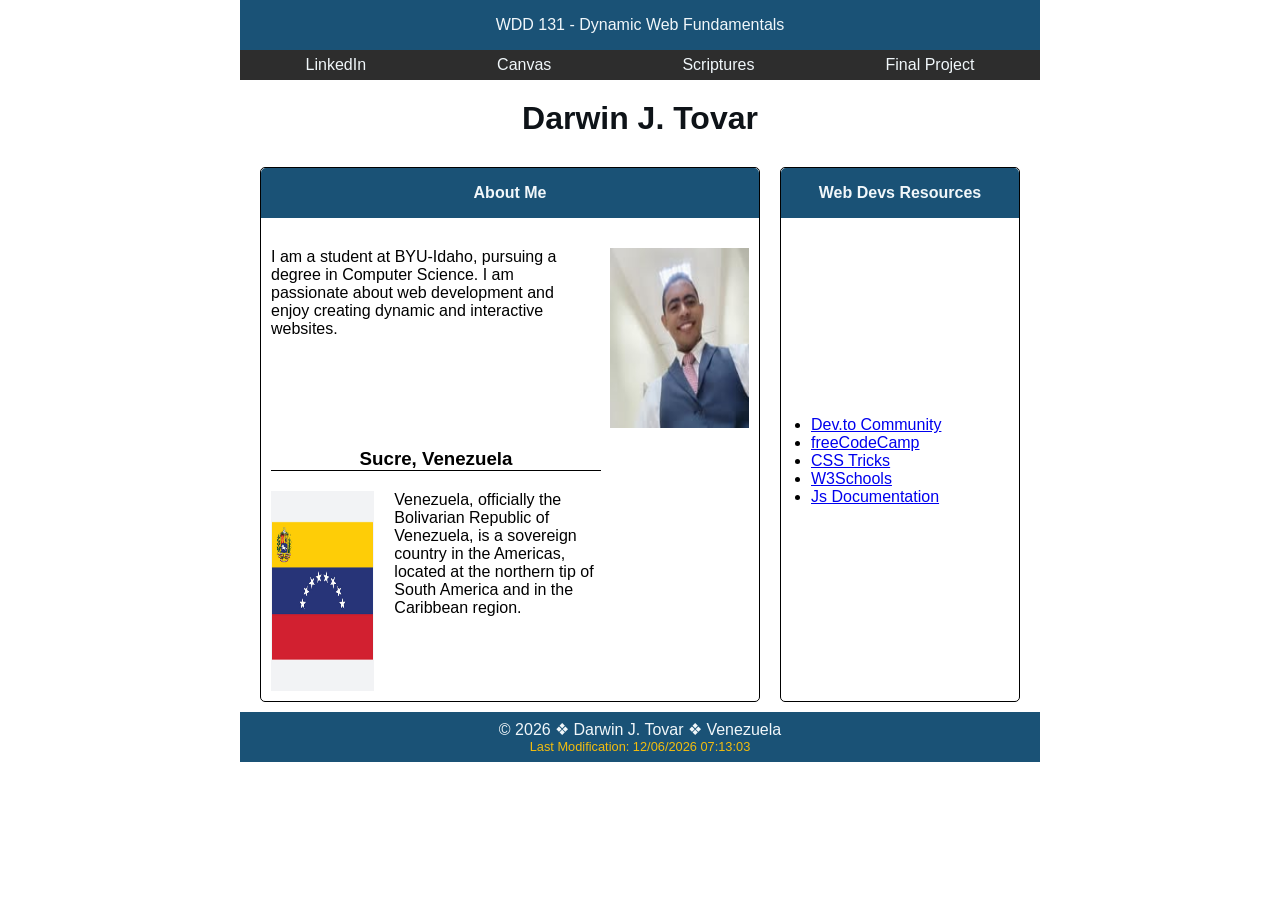
==== index.html @ cd804015 "first commit of home page" ====
<!DOCTYPE html>
<html lang="en">
    <head>
        <title></title>
        <meta charset="UTF-8">
        <meta name="viewport" content="width=device-width, initial-scale=1">
        <link href="styles/base.css" rel="stylesheet">
        <title>WDD 131 - Dynamic Web Fundamentals - Darwin J. Tovar</title>
        <meta name="description" content="WDD 131 - Dynamic Web Fundamentals - Darwin J. Tovar, Homepage">
        <meta name="author" content="Darwin J. Tovar">
        <script src="scripts/getdates.js" defer></script>
    </head>
    <body>
        <header>
            <span id="course-title">WDD 131 - Dynamic Web Fundamentals</span>
            <nav>
                <a href="https://www.linkedin.com/in/darwinjtovar" target="_blank">LinkedIn</a>
                <a href="https://byupw.instructure.com/" target="_blank">Canvas</a>
                <a href="https://www.churchofjesuschrist.org/study/scriptures/bofm/ether/12?lang=eng&id=p27#p27" target="_blank">Scriptures</a>
                <a href="#">Final Project</a>
            </nav>
        </header>
        <main>
            <h1>Darwin J. Tovar</h1>
            <section class="card">
                <div class="about">
                     <h2>About Me</h2>
                    <p>I am a student at BYU-Idaho, pursuing a degree in Computer Science. I am passionate about web development and enjoy creating dynamic and interactive websites.</p>
                    <img src="images/profile.jpg" alt="Sucre, Venezuela" class="responsive-image" width="200" height="200">
                </div>
                <div class="location">
                    <h3>Sucre, Venezuela</h3>
                    <img src="images/vzla.jpg" alt="Sucre, Venezuela" class="responsive-image" width="200" height="200">
                    <p>Venezuela, officially the Bolivarian Republic of Venezuela, is a sovereign country in the Americas, located at the northern tip 
                        of South America and in the Caribbean region.</p>
                </div>
            </section>
            <section class="card">
                <h2>Web Devs Resources</h2>
              
                <ul>
                    <li> <a href="https://dev.to/" target="_blank">Dev.to Community</a></li>
                    <li> <a href="https://www.freecodecamp.org/" target="_blank">freeCodeCamp</a></li>
                    <li> <a href="https://css-tricks.com/" target="_blank">CSS Tricks</a></li>
                    <li> <a href="https://www.w3schools.com/" target="_blank">W3Schools</a></li>
                    <li> <a href="https://developer.mozilla.org/en-US/docs/Web/JavaScript" target="_blank">Js Documentation</a></li>
                </ul>
            </section>
        </main>
        <footer>
            <p>&copy; 2026 &#10070; Darwin J. Tovar &#10070; Venezuela </p>
            <p id="lastModified"></p>
        </footer>
    </body>
</html>
---- styles/base.css ----
:root {
    --primary-color: #1a5276;
    --secondary-color:  #2d2d2d;
    --title-color: #0e1318;
    --font-family: Arial, sans-serif;
    --accent1-color: #f1f7fa;
    --time-color: #f3bd0e;
    --font-size: 16px;
    --line-height: 1.6;
}
* {
    margin: 0;
    padding: 0;
    box-sizing: border-box;
    max-width: 100%;
}

body{
    font-family: var(--font-family);
    font-size: var(--font-size);  
    
    display: flex;
    flex-direction: column;
    align-items: center;
    justify-content: center;
}

span{
    width: 800px;
    height: 50px;
    display: flex;
    justify-content: center;
    align-items: center;
    background-color: var(--primary-color);
    color: var(--accent1-color);
}
nav{
    width: 800px;
    height: 30px;
    display: flex;
    justify-content: space-around;
    align-items: center;
    background-color: var(--secondary-color);
    color: var(--accent1-color);
}
nav a{
    text-decoration: none;
    color: var(--accent1-color);
    margin: 0 10px;
    padding: 5px 10px;
}
main{
    width: 780px;
    display: grid;
    grid-template-columns:2fr 1fr ;
   
}
main h1{
    color: var(--title-color);
    grid-column: 1 / 3;
    grid-row: 1;
    text-align: center;
    gap: 20px;
    padding: 20px;
}
main section:nth-last-of-type(1){
    grid-column: 2;
    grid-row: 2;
}
main section:nth-last-of-type(2){
    grid-column: 1;
    grid-row: 2;
}
.card{ 
    
   
    margin: 10px;
    border-radius: 5px;
    border: 1px solid black;
    
}
.card h2{
    height: 50px;
    background-color: var(--primary-color);
    border-radius: 5px 5px 0px 0px;
    display: flex;
    align-items: center;
    justify-content: center;
    color: var(--accent1-color);
    font-size: 1rem;

}
.card ul{
    height: 80%;
    display: flex;
    flex-direction: column;
    justify-content: center;
   margin: 30px;
}
.about{
    display: grid;
    grid-template-columns: 2fr 1fr;
    gap: 20px;
   
}
.about h2{
   
   
    grid-column: 1 / 3;
    grid-row: 1;
    
}
.about p{
    grid-column: 1;
    grid-row: 2;
   padding: 10px;
}
.about img{
    grid-column: 2;
    grid-row: 2;
    justify-self: center;
    align-self: center;
    padding: 10px;
}
.location{
    width: 350px;
    display: grid;
    grid-template-columns: 1fr 2fr;
    gap: 20px;
    padding: 10px;
}
.location h3{
    grid-column: 1 / 3;
    grid-row: 1;
    text-align: center;
    border-bottom: 1px solid black;
}

footer{
    width: 800px;
    height: 50px;
    display: flex;
    flex-direction: column;
    justify-content: center;
    align-items: center;
    background-color: var(--primary-color);
    color: var(--accent1-color);
}

#lastModified{
    color: var(--time-color);
    font-size: 0.8rem;
}
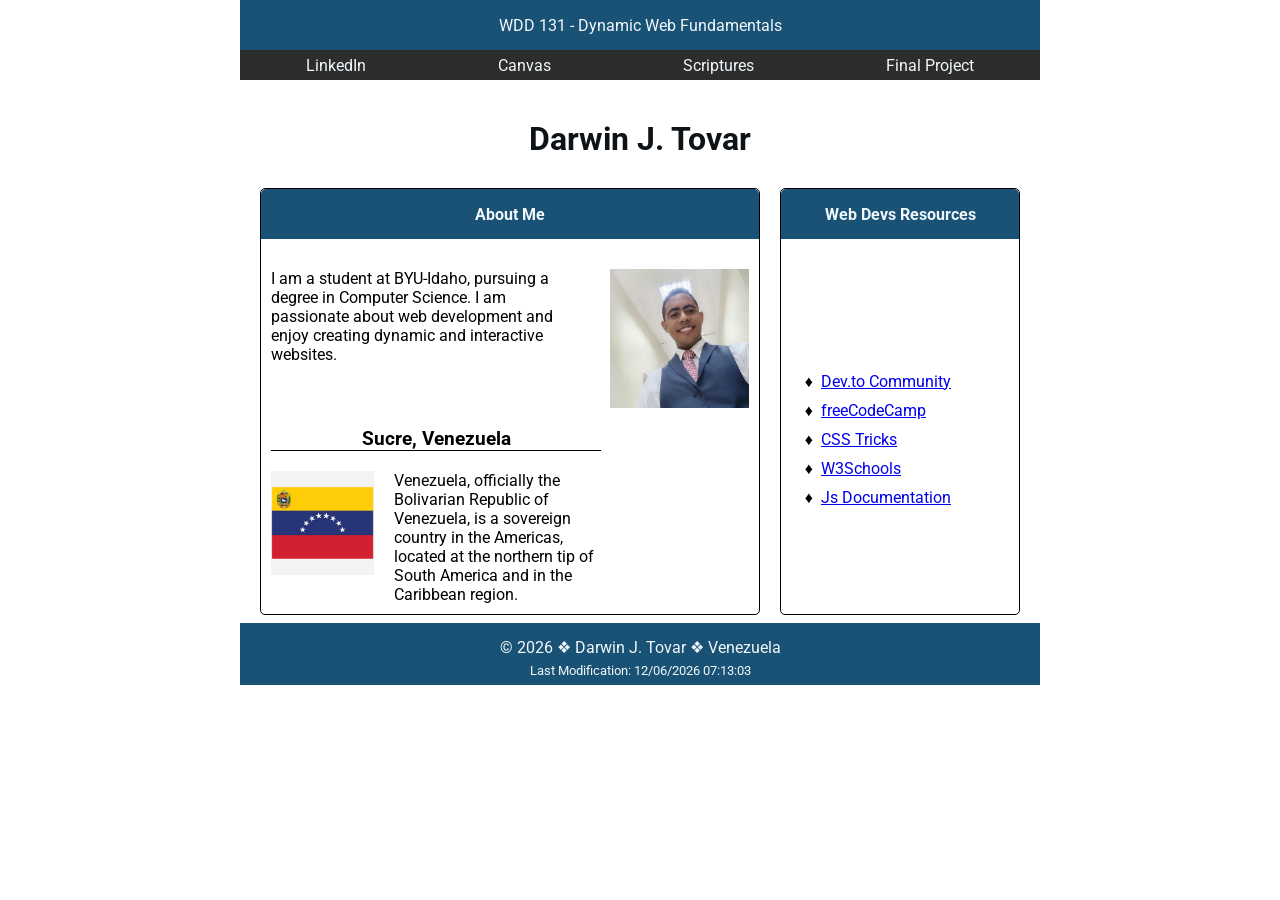
==== commit 3c008e21: "correction of inssures" ====
--- a/index.html
+++ b/index.html
@@ -1,14 +1,18 @@
 <!DOCTYPE html>
 <html lang="en">
     <head>
-        <title></title>
+        <title>WDD 131 - Dynamic Web Fundamentals - Darwin J. Tovar</title>
         <meta charset="UTF-8">
         <meta name="viewport" content="width=device-width, initial-scale=1">
         <link href="styles/base.css" rel="stylesheet">
-        <title>WDD 131 - Dynamic Web Fundamentals - Darwin J. Tovar</title>
         <meta name="description" content="WDD 131 - Dynamic Web Fundamentals - Darwin J. Tovar, Homepage">
         <meta name="author" content="Darwin J. Tovar">
         <script src="scripts/getdates.js" defer></script>
+
+        <link rel="preconnect" href="https://fonts.googleapis.com">
+        <link rel="preconnect" href="https://fonts.gstatic.com" crossorigin>
+        <link href="https://fonts.googleapis.com/css2?family=Roboto:ital,wght@0,100..900;1,100..900&display=swap" rel="stylesheet">
+        
     </head>
     <body>
         <header>
@@ -26,11 +30,11 @@
                 <div class="about">
                      <h2>About Me</h2>
                     <p>I am a student at BYU-Idaho, pursuing a degree in Computer Science. I am passionate about web development and enjoy creating dynamic and interactive websites.</p>
-                    <img src="images/profile.jpg" alt="Sucre, Venezuela" class="responsive-image" width="200" height="200">
+                    <img src="images/profile.jpeg" alt="Sucre, Venezuela" class="responsive-image">
                 </div>
                 <div class="location">
                     <h3>Sucre, Venezuela</h3>
-                    <img src="images/vzla.jpg" alt="Sucre, Venezuela" class="responsive-image" width="200" height="200">
+                    <img src="images/vzla.jpg" alt="Sucre, Venezuela" class="responsive-image" >
                     <p>Venezuela, officially the Bolivarian Republic of Venezuela, is a sovereign country in the Americas, located at the northern tip 
                         of South America and in the Caribbean region.</p>
                 </div>
@@ -38,7 +42,7 @@
             <section class="card">
                 <h2>Web Devs Resources</h2>
               
-                <ul>
+                <ul class="ul-card">
                     <li> <a href="https://dev.to/" target="_blank">Dev.to Community</a></li>
                     <li> <a href="https://www.freecodecamp.org/" target="_blank">freeCodeCamp</a></li>
                     <li> <a href="https://css-tricks.com/" target="_blank">CSS Tricks</a></li>
@@ -48,7 +52,7 @@
             </section>
         </main>
         <footer>
-            <p>&copy; 2026 &#10070; Darwin J. Tovar &#10070; Venezuela </p>
+            <p><span>&copy; 2026 &#10070; Darwin J. Tovar &#10070; Venezuela</span></p>
             <p id="lastModified"></p>
         </footer>
     </body>
--- a/styles/base.css
+++ b/styles/base.css
@@ -2,9 +2,9 @@
     --primary-color: #1a5276;
     --secondary-color:  #2d2d2d;
     --title-color: #0e1318;
-    --font-family: Arial, sans-serif;
+    --font-family: "Roboto", sans-serif;
     --accent1-color: #f1f7fa;
-    --time-color: #f3bd0e;
+
     --font-size: 16px;
     --line-height: 1.6;
 }
@@ -24,7 +24,10 @@
     align-items: center;
     justify-content: center;
 }
-
+header{
+    width: 800px;
+    height: 100px;
+}
 span{
     width: 800px;
     height: 50px;
@@ -48,6 +51,10 @@
     color: var(--accent1-color);
     margin: 0 10px;
     padding: 5px 10px;
+}
+nav a:hover{
+    background-color: var(--primary-color);
+    border-radius: 5px;
 }
 main{
     width: 780px;
@@ -135,10 +142,14 @@
     text-align: center;
     border-bottom: 1px solid black;
 }
-
+.ul-card{
+    list-style-type: "♦  ";
+    padding: 10px;
+    gap: 10px;
+}
 footer{
     width: 800px;
-    height: 50px;
+    height: 60px;
     display: flex;
     flex-direction: column;
     justify-content: center;
@@ -146,8 +157,15 @@
     background-color: var(--primary-color);
     color: var(--accent1-color);
 }
+footer p{
+  
+    height: 30px;
+    gap: 10px;
+    margin-bottom: 10px;
+
+}
 
 #lastModified{
-    color: var(--time-color);
+    color: var(--accent1-color);
     font-size: 0.8rem;
 }
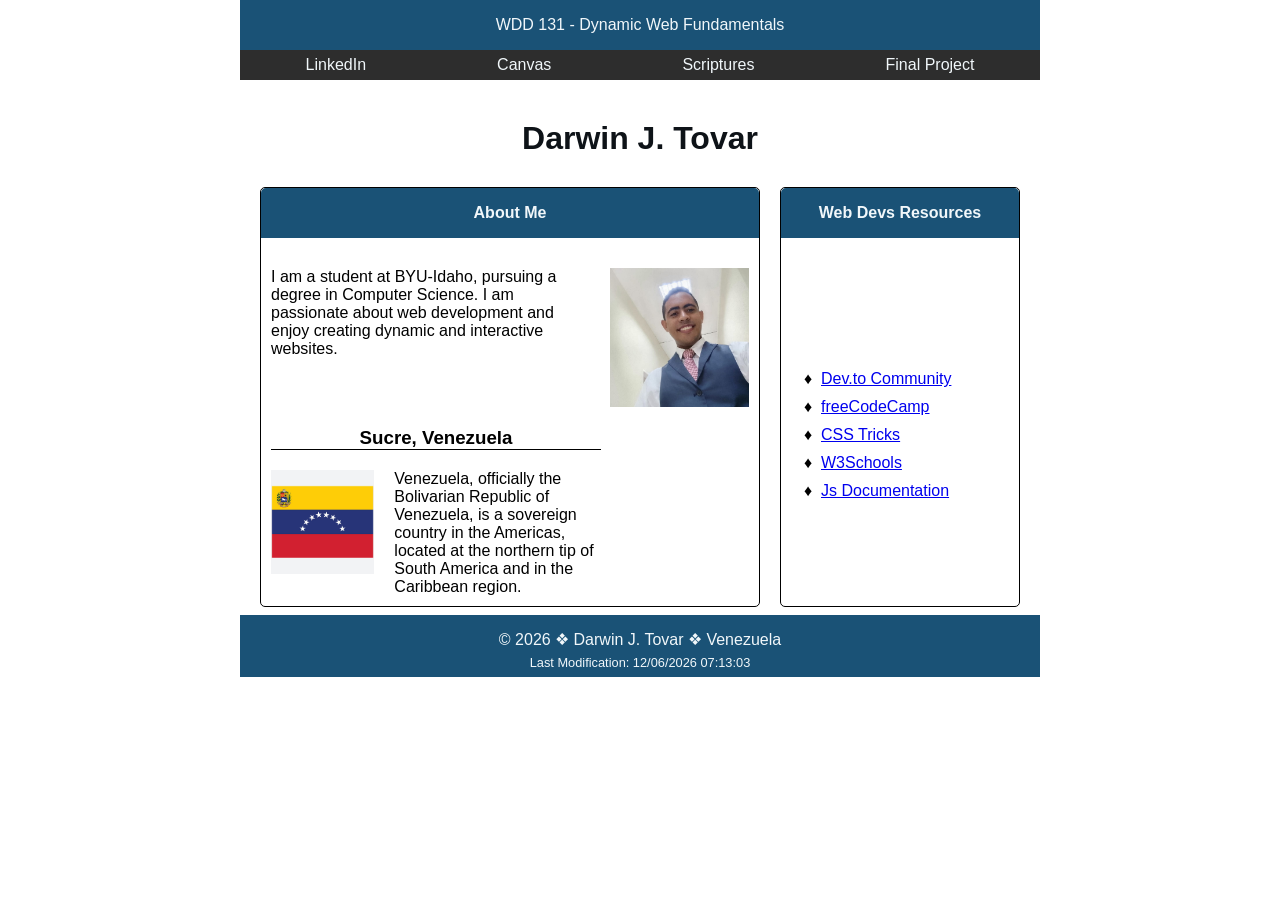
==== commit 5e315d28: "first commint for filtered temples" ====
--- a/index.html
+++ b/index.html
@@ -11,7 +11,7 @@
 
         <link rel="preconnect" href="https://fonts.googleapis.com">
         <link rel="preconnect" href="https://fonts.gstatic.com" crossorigin>
-        <link href="https://fonts.googleapis.com/css2?family=Roboto:ital,wght@0,100..900;1,100..900&display=swap" rel="stylesheet">
+        <link href="https://fonts.googleapis.com/css2?family=Cormorant+Garamond:ital,wght@0,300..700;1,300..700&display=swap" rel="stylesheet">
         
     </head>
     <body>
--- a/styles/base.css
+++ b/styles/base.css
@@ -4,9 +4,7 @@
     --title-color: #0e1318;
     --font-family: "Roboto", sans-serif;
     --accent1-color: #f1f7fa;
-
     --font-size: 16px;
-    --line-height: 1.6;
 }
 * {
     margin: 0;
